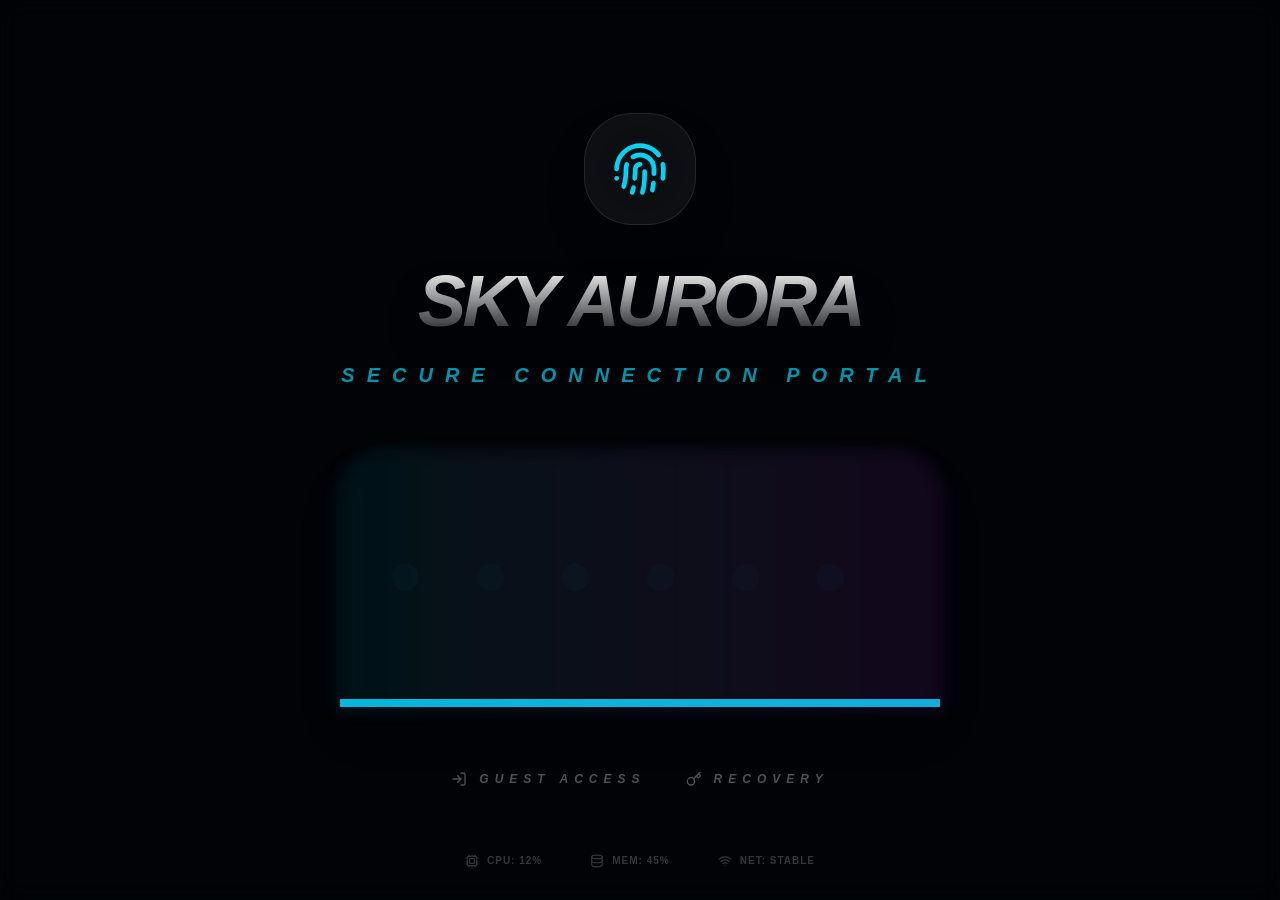
==== index.html @ f64df104 "Create index.html" ====
<!DOCTYPE html><html lang="en" class="geist_2ae47f08-module__h69qWW__variable geist_mono_eb58308d-module__w_p2Lq__variable h-full antialiased"><head><meta charSet="utf-8"/><meta name="viewport" content="width=device-width, initial-scale=1"/><link rel="preload" href="/_next/static/media/797e433ab948586e-s.p.0.q-h669a_dqa.woff2" as="font" crossorigin="" type="font/woff2"/><link rel="preload" href="/_next/static/media/caa3a2e1cccd8315-s.p.16t1db8_9y2o~.woff2" as="font" crossorigin="" type="font/woff2"/><link rel="stylesheet" href="/_next/static/chunks/17eld5q1cncbm.css" data-precedence="next"/><link rel="preload" as="script" fetchPriority="low" href="/_next/static/chunks/00uesqh17lllm.js"/><script src="/_next/static/chunks/0hkb4p_ha.5qb.js" async=""></script><script src="/_next/static/chunks/0-ty5011jv_u~.js" async=""></script><script src="/_next/static/chunks/turbopack-0o6r9521cz24e.js" async=""></script><script src="/_next/static/chunks/1078dk_2nq.a8.js" async=""></script><script src="/_next/static/chunks/0z7puvhqykzwc.js" async=""></script><meta name="next-size-adjust" content=""/><title>Create Next App</title><meta name="description" content="Generated by create next app"/><link rel="icon" href="/favicon.ico?favicon.0x3dzn~oxb6tn.ico" sizes="256x256" type="image/x-icon"/><script src="/_next/static/chunks/03~yq9q893hmn.js" noModule=""></script></head><body class="min-h-full flex flex-col"><div hidden=""><!--$--><!--/$--></div><div class="h-screen bg-[#010308] flex items-center justify-center text-white font-jua">BOOTING SYSTEM...</div><!--$--><!--/$--><script src="/_next/static/chunks/00uesqh17lllm.js" id="_R_" async=""></script><script>(self.__next_f=self.__next_f||[]).push([0])</script><script>self.__next_f.push([1,"1:\"$Sreact.fragment\"\n2:I[7906,[\"/_next/static/chunks/1078dk_2nq.a8.js\"],\"default\"]\n3:I[47881,[\"/_next/static/chunks/1078dk_2nq.a8.js\"],\"default\"]\n4:I[77637,[\"/_next/static/chunks/1078dk_2nq.a8.js\"],\"ClientPageRoot\"]\n5:I[62764,[\"/_next/static/chunks/1078dk_2nq.a8.js\",\"/_next/static/chunks/0z7puvhqykzwc.js\"],\"default\"]\n8:I[72694,[\"/_next/static/chunks/1078dk_2nq.a8.js\"],\"OutletBoundary\"]\n9:\"$Sreact.suspense\"\nb:I[72694,[\"/_next/static/chunks/1078dk_2nq.a8.js\"],\"ViewportBoundary\"]\nd:I[72694,[\"/_next/static/chunks/1078dk_2nq.a8.js\"],\"MetadataBoundary\"]\nf:I[10181,[\"/_next/static/chunks/1078dk_2nq.a8.js\"],\"default\",1]\n:HL[\"/_next/static/chunks/17eld5q1cncbm.css\",\"style\"]\n:HL[\"/_next/static/media/797e433ab948586e-s.p.0.q-h669a_dqa.woff2\",\"font\",{\"crossOrigin\":\"\",\"type\":\"font/woff2\"}]\n:HL[\"/_next/static/media/caa3a2e1cccd8315-s.p.16t1db8_9y2o~.woff2\",\"font\",{\"crossOrigin\":\"\",\"type\":\"font/woff2\"}]\n"])</script><script>self.__next_f.push([1,"0:{\"P\":null,\"c\":[\"\",\"\"],\"q\":\"\",\"i\":false,\"f\":[[[\"\",{\"children\":[\"__PAGE__\",{}]},\"$undefined\",\"$undefined\",16],[[\"$\",\"$1\",\"c\",{\"children\":[[[\"$\",\"link\",\"0\",{\"rel\":\"stylesheet\",\"href\":\"/_next/static/chunks/17eld5q1cncbm.css\",\"precedence\":\"next\",\"crossOrigin\":\"$undefined\",\"nonce\":\"$undefined\"}],[\"$\",\"script\",\"script-0\",{\"src\":\"/_next/static/chunks/1078dk_2nq.a8.js\",\"async\":true,\"nonce\":\"$undefined\"}]],[\"$\",\"html\",null,{\"lang\":\"en\",\"className\":\"geist_2ae47f08-module__h69qWW__variable geist_mono_eb58308d-module__w_p2Lq__variable h-full antialiased\",\"children\":[\"$\",\"body\",null,{\"className\":\"min-h-full flex flex-col\",\"children\":[\"$\",\"$L2\",null,{\"parallelRouterKey\":\"children\",\"error\":\"$undefined\",\"errorStyles\":\"$undefined\",\"errorScripts\":\"$undefined\",\"template\":[\"$\",\"$L3\",null,{}],\"templateStyles\":\"$undefined\",\"templateScripts\":\"$undefined\",\"notFound\":[[[\"$\",\"title\",null,{\"children\":\"404: This page could not be found.\"}],[\"$\",\"div\",null,{\"style\":{\"fontFamily\":\"system-ui,\\\"Segoe UI\\\",Roboto,Helvetica,Arial,sans-serif,\\\"Apple Color Emoji\\\",\\\"Segoe UI Emoji\\\"\",\"height\":\"100vh\",\"textAlign\":\"center\",\"display\":\"flex\",\"flexDirection\":\"column\",\"alignItems\":\"center\",\"justifyContent\":\"center\"},\"children\":[\"$\",\"div\",null,{\"children\":[[\"$\",\"style\",null,{\"dangerouslySetInnerHTML\":{\"__html\":\"body{color:#000;background:#fff;margin:0}.next-error-h1{border-right:1px solid rgba(0,0,0,.3)}@media (prefers-color-scheme:dark){body{color:#fff;background:#000}.next-error-h1{border-right:1px solid rgba(255,255,255,.3)}}\"}}],[\"$\",\"h1\",null,{\"className\":\"next-error-h1\",\"style\":{\"display\":\"inline-block\",\"margin\":\"0 20px 0 0\",\"padding\":\"0 23px 0 0\",\"fontSize\":24,\"fontWeight\":500,\"verticalAlign\":\"top\",\"lineHeight\":\"49px\"},\"children\":404}],[\"$\",\"div\",null,{\"style\":{\"display\":\"inline-block\"},\"children\":[\"$\",\"h2\",null,{\"style\":{\"fontSize\":14,\"fontWeight\":400,\"lineHeight\":\"49px\",\"margin\":0},\"children\":\"This page could not be found.\"}]}]]}]}]],[]],\"forbidden\":\"$undefined\",\"unauthorized\":\"$undefined\"}]}]}]]}],{\"children\":[[\"$\",\"$1\",\"c\",{\"children\":[[\"$\",\"$L4\",null,{\"Component\":\"$5\",\"serverProvidedParams\":{\"searchParams\":{},\"params\":{},\"promises\":[\"$@6\",\"$@7\"]}}],[[\"$\",\"script\",\"script-0\",{\"src\":\"/_next/static/chunks/0z7puvhqykzwc.js\",\"async\":true,\"nonce\":\"$undefined\"}]],[\"$\",\"$L8\",null,{\"children\":[\"$\",\"$9\",null,{\"name\":\"Next.MetadataOutlet\",\"children\":\"$@a\"}]}]]}],{},null,false,null]},null,false,null],[\"$\",\"$1\",\"h\",{\"children\":[null,[\"$\",\"$Lb\",null,{\"children\":\"$Lc\"}],[\"$\",\"div\",null,{\"hidden\":true,\"children\":[\"$\",\"$Ld\",null,{\"children\":[\"$\",\"$9\",null,{\"name\":\"Next.Metadata\",\"children\":\"$Le\"}]}]}],[\"$\",\"meta\",null,{\"name\":\"next-size-adjust\",\"content\":\"\"}]]}],false]],\"m\":\"$undefined\",\"G\":[\"$f\",[[\"$\",\"link\",\"0\",{\"rel\":\"stylesheet\",\"href\":\"/_next/static/chunks/17eld5q1cncbm.css\",\"precedence\":\"next\",\"crossOrigin\":\"$undefined\",\"nonce\":\"$undefined\"}]]],\"S\":true,\"h\":null,\"s\":\"$undefined\",\"l\":\"$undefined\",\"p\":\"$undefined\",\"d\":\"$undefined\",\"b\":\"EwOGzN2VLUUqwTjhh9FJf\"}\n"])</script><script>self.__next_f.push([1,"6:{}\n7:\"$0:f:0:1:1:children:0:props:children:0:props:serverProvidedParams:params\"\n"])</script><script>self.__next_f.push([1,"c:[[\"$\",\"meta\",\"0\",{\"charSet\":\"utf-8\"}],[\"$\",\"meta\",\"1\",{\"name\":\"viewport\",\"content\":\"width=device-width, initial-scale=1\"}]]\n"])</script><script>self.__next_f.push([1,"10:I[70991,[\"/_next/static/chunks/1078dk_2nq.a8.js\"],\"IconMark\"]\na:null\ne:[[\"$\",\"title\",\"0\",{\"children\":\"Create Next App\"}],[\"$\",\"meta\",\"1\",{\"name\":\"description\",\"content\":\"Generated by create next app\"}],[\"$\",\"link\",\"2\",{\"rel\":\"icon\",\"href\":\"/favicon.ico?favicon.0x3dzn~oxb6tn.ico\",\"sizes\":\"256x256\",\"type\":\"image/x-icon\"}],[\"$\",\"$L10\",\"3\",{}]]\n"])</script></body></html>
---- _next/static/chunks/17eld5q1cncbm.css ----
@font-face{font-family:Geist;font-style:normal;font-weight:100 900;font-display:swap;src:url(../media/8a480f0b521d4e75-s.06d3mdzz5bre_.woff2)format("woff2");unicode-range:U+301,U+400-45F,U+490-491,U+4B0-4B1,U+2116}@font-face{font-family:Geist;font-style:normal;font-weight:100 900;font-display:swap;src:url(../media/7178b3e590c64307-s.11.cyxs5p-0z~.woff2)format("woff2");unicode-range:U+100-2BA,U+2BD-2C5,U+2C7-2CC,U+2CE-2D7,U+2DD-2FF,U+304,U+308,U+329,U+1D00-1DBF,U+1E00-1E9F,U+1EF2-1EFF,U+2020,U+20A0-20AB,U+20AD-20C0,U+2113,U+2C60-2C7F,U+A720-A7FF}@font-face{font-family:Geist;font-style:normal;font-weight:100 900;font-display:swap;src:url(../media/caa3a2e1cccd8315-s.p.16t1db8_9y2o~.woff2)format("woff2");unicode-range:U+??,U+131,U+152-153,U+2BB-2BC,U+2C6,U+2DA,U+2DC,U+304,U+308,U+329,U+2000-206F,U+20AC,U+2122,U+2191,U+2193,U+2212,U+2215,U+FEFF,U+FFFD}@font-face{font-family:Geist Fallback;src:local(Arial);ascent-override:95.94%;descent-override:28.16%;line-gap-override:0.0%;size-adjust:104.76%}.geist_2ae47f08-module__h69qWW__className{font-family:Geist,Geist Fallback;font-style:normal}.geist_2ae47f08-module__h69qWW__variable{--font-geist-sans:"Geist", "Geist Fallback"}
@font-face{font-family:Geist Mono;font-style:normal;font-weight:100 900;font-display:swap;src:url(../media/4fa387ec64143e14-s.0q3udbd2bu5yp.woff2)format("woff2");unicode-range:U+301,U+400-45F,U+490-491,U+4B0-4B1,U+2116}@font-face{font-family:Geist Mono;font-style:normal;font-weight:100 900;font-display:swap;src:url(../media/bbc41e54d2fcbd21-s.0gw~uztddq1df.woff2)format("woff2");unicode-range:U+100-2BA,U+2BD-2C5,U+2C7-2CC,U+2CE-2D7,U+2DD-2FF,U+304,U+308,U+329,U+1D00-1DBF,U+1E00-1E9F,U+1EF2-1EFF,U+2020,U+20A0-20AB,U+20AD-20C0,U+2113,U+2C60-2C7F,U+A720-A7FF}@font-face{font-family:Geist Mono;font-style:normal;font-weight:100 900;font-display:swap;src:url(../media/797e433ab948586e-s.p.0.q-h669a_dqa.woff2)format("woff2");unicode-range:U+??,U+131,U+152-153,U+2BB-2BC,U+2C6,U+2DA,U+2DC,U+304,U+308,U+329,U+2000-206F,U+20AC,U+2122,U+2191,U+2193,U+2212,U+2215,U+FEFF,U+FFFD}@font-face{font-family:Geist Mono Fallback;src:local(Arial);ascent-override:74.67%;descent-override:21.92%;line-gap-override:0.0%;size-adjust:134.59%}.geist_mono_eb58308d-module__w_p2Lq__className{font-family:Geist Mono,Geist Mono Fallback;font-style:normal}.geist_mono_eb58308d-module__w_p2Lq__variable{--font-geist-mono:"Geist Mono", "Geist Mono Fallback"}
@layer properties{@supports (((-webkit-hyphens:none)) and (not (margin-trim:inline))) or ((-moz-orient:inline) and (not (color:rgb(from red r g b)))){*,:before,:after,::backdrop{--tw-translate-x:0;--tw-translate-y:0;--tw-translate-z:0;--tw-scale-x:1;--tw-scale-y:1;--tw-scale-z:1;--tw-rotate-x:initial;--tw-rotate-y:initial;--tw-rotate-z:initial;--tw-skew-x:initial;--tw-skew-y:initial;--tw-space-y-reverse:0;--tw-border-style:solid;--tw-gradient-position:initial;--tw-gradient-from:#0000;--tw-gradient-via:#0000;--tw-gradient-to:#0000;--tw-gradient-stops:initial;--tw-gradient-via-stops:initial;--tw-gradient-from-position:0%;--tw-gradient-via-position:50%;--tw-gradient-to-position:100%;--tw-leading:initial;--tw-font-weight:initial;--tw-tracking:initial;--tw-shadow:0 0 #0000;--tw-shadow-color:initial;--tw-shadow-alpha:100%;--tw-inset-shadow:0 0 #0000;--tw-inset-shadow-color:initial;--tw-inset-shadow-alpha:100%;--tw-ring-color:initial;--tw-ring-shadow:0 0 #0000;--tw-inset-ring-color:initial;--tw-inset-ring-shadow:0 0 #0000;--tw-ring-inset:initial;--tw-ring-offset-width:0px;--tw-ring-offset-color:#fff;--tw-ring-offset-shadow:0 0 #0000;--tw-blur:initial;--tw-brightness:initial;--tw-contrast:initial;--tw-grayscale:initial;--tw-hue-rotate:initial;--tw-invert:initial;--tw-opacity:initial;--tw-saturate:initial;--tw-sepia:initial;--tw-drop-shadow:initial;--tw-drop-shadow-color:initial;--tw-drop-shadow-alpha:100%;--tw-drop-shadow-size:initial;--tw-backdrop-blur:initial;--tw-backdrop-brightness:initial;--tw-backdrop-contrast:initial;--tw-backdrop-grayscale:initial;--tw-backdrop-hue-rotate:initial;--tw-backdrop-invert:initial;--tw-backdrop-opacity:initial;--tw-backdrop-saturate:initial;--tw-backdrop-sepia:initial;--tw-duration:initial;--tw-ease:initial}}}@layer theme{:root,:host{--color-red-500:#fb2c36;--color-red-950:#460809;--color-yellow-400:#fac800;--color-yellow-500:#edb200;--color-yellow-950:#432004;--color-green-400:#05df72;--color-cyan-400:#00d2ef;--color-cyan-500:#00b7d7;--color-blue-400:#54a2ff;--color-purple-500:#ac4bff;--color-slate-200:#e2e8f0;--color-slate-400:#90a1b9;--color-black:#000;--color-white:#fff;--spacing:.25rem;--container-lg:32rem;--text-xs:.75rem;--text-xs--line-height:calc(1 / .75);--text-sm:.875rem;--text-sm--line-height:calc(1.25 / .875);--text-base:1rem;--text-base--line-height:calc(1.5 / 1);--text-lg:1.125rem;--text-lg--line-height:calc(1.75 / 1.125);--text-xl:1.25rem;--text-xl--line-height:calc(1.75 / 1.25);--text-2xl:1.5rem;--text-2xl--line-height:calc(2 / 1.5);--text-3xl:1.875rem;--text-3xl--line-height:calc(2.25 / 1.875);--text-4xl:2.25rem;--text-4xl--line-height:calc(2.5 / 2.25);--text-5xl:3rem;--text-5xl--line-height:1;--text-6xl:3.75rem;--text-6xl--line-height:1;--text-7xl:4.5rem;--text-7xl--line-height:1;--font-weight-bold:700;--font-weight-black:900;--tracking-tighter:-.05em;--tracking-tight:-.025em;--tracking-widest:.1em;--leading-tight:1.25;--leading-relaxed:1.625;--radius-2xl:1rem;--drop-shadow-lg:0 4px 4px #00000026;--drop-shadow-2xl:0 25px 25px #00000026;--ease-in-out:cubic-bezier(.4, 0, .2, 1);--animate-spin:spin 1s linear infinite;--animate-pulse:pulse 2s cubic-bezier(.4, 0, .6, 1) infinite;--animate-bounce:bounce 1s infinite;--blur-md:12px;--blur-3xl:64px;--default-transition-duration:.15s;--default-transition-timing-function:cubic-bezier(.4, 0, .2, 1);--default-font-family:var(--font-geist-sans);--default-mono-font-family:var(--font-geist-mono)}@supports (color:lab(0% 0 0)){:root,:host{--color-red-500:lab(55.4814% 75.0732 48.8528);--color-red-950:lab(13.003% 29.04 16.7519);--color-yellow-400:lab(83.2664% 8.65132 106.895);--color-yellow-500:lab(76.3898% 14.5258 98.4589);--color-yellow-950:lab(16.8146% 15.7422 23.1133);--color-green-400:lab(78.503% -64.9265 39.7492);--color-cyan-400:lab(76.6045% -40.9406 -29.6231);--color-cyan-500:lab(67.805% -35.3952 -30.2018);--color-blue-400:lab(65.0361% -1.42062 -56.9803);--color-purple-500:lab(52.0183% 66.11 -78.2316);--color-slate-200:lab(91.7353% -.998765 -4.76968);--color-slate-400:lab(65.5349% -2.25151 -14.5072)}}}@layer base{*,:after,:before,::backdrop{box-sizing:border-box;border:0 solid;margin:0;padding:0}::file-selector-button{box-sizing:border-box;border:0 solid;margin:0;padding:0}html,:host{-webkit-text-size-adjust:100%;tab-size:4;line-height:1.5;font-family:var(--default-font-family,ui-sans-serif, system-ui, sans-serif, "Apple Color Emoji", "Segoe UI Emoji", "Segoe UI Symbol", "Noto Color Emoji");font-feature-settings:var(--default-font-feature-settings,normal);font-variation-settings:var(--default-font-variation-settings,normal);-webkit-tap-highlight-color:transparent}hr{height:0;color:inherit;border-top-width:1px}abbr:where([title]){-webkit-text-decoration:underline dotted;text-decoration:underline dotted}h1,h2,h3,h4,h5,h6{font-size:inherit;font-weight:inherit}a{color:inherit;-webkit-text-decoration:inherit;-webkit-text-decoration:inherit;-webkit-text-decoration:inherit;-webkit-text-decoration:inherit;text-decoration:inherit}b,strong{font-weight:bolder}code,kbd,samp,pre{font-family:var(--default-mono-font-family,ui-monospace, SFMono-Regular, Menlo, Monaco, Consolas, "Liberation Mono", "Courier New", monospace);font-feature-settings:var(--default-mono-font-feature-settings,normal);font-variation-settings:var(--default-mono-font-variation-settings,normal);font-size:1em}small{font-size:80%}sub,sup{vertical-align:baseline;font-size:75%;line-height:0;position:relative}sub{bottom:-.25em}sup{top:-.5em}table{text-indent:0;border-color:inherit;border-collapse:collapse}:-moz-focusring{outline:auto}progress{vertical-align:baseline}summary{display:list-item}ol,ul,menu{list-style:none}img,svg,video,canvas,audio,iframe,embed,object{vertical-align:middle;display:block}img,video{max-width:100%;height:auto}button,input,select,optgroup,textarea{font:inherit;font-feature-settings:inherit;font-variation-settings:inherit;letter-spacing:inherit;color:inherit;opacity:1;background-color:#0000;border-radius:0}::file-selector-button{font:inherit;font-feature-settings:inherit;font-variation-settings:inherit;letter-spacing:inherit;color:inherit;opacity:1;background-color:#0000;border-radius:0}:where(select:is([multiple],[size])) optgroup{font-weight:bolder}:where(select:is([multiple],[size])) optgroup option{padding-inline-start:20px}::file-selector-button{margin-inline-end:4px}::placeholder{opacity:1}@supports (not ((-webkit-appearance:-apple-pay-button))) or (contain-intrinsic-size:1px){::placeholder{color:currentColor}@supports (color:color-mix(in lab, red, red)){::placeholder{color:color-mix(in oklab, currentcolor 50%, transparent)}}}textarea{resize:vertical}::-webkit-search-decoration{-webkit-appearance:none}::-webkit-date-and-time-value{min-height:1lh;text-align:inherit}::-webkit-datetime-edit{display:inline-flex}::-webkit-datetime-edit-fields-wrapper{padding:0}::-webkit-datetime-edit{padding-block:0}::-webkit-datetime-edit-year-field{padding-block:0}::-webkit-datetime-edit-month-field{padding-block:0}::-webkit-datetime-edit-day-field{padding-block:0}::-webkit-datetime-edit-hour-field{padding-block:0}::-webkit-datetime-edit-minute-field{padding-block:0}::-webkit-datetime-edit-second-field{padding-block:0}::-webkit-datetime-edit-millisecond-field{padding-block:0}::-webkit-datetime-edit-meridiem-field{padding-block:0}::-webkit-calendar-picker-indicator{line-height:1}:-moz-ui-invalid{box-shadow:none}button,input:where([type=button],[type=reset],[type=submit]){appearance:button}::file-selector-button{appearance:button}::-webkit-inner-spin-button{height:auto}::-webkit-outer-spin-button{height:auto}[hidden]:where(:not([hidden=until-found])){display:none!important}}@layer components;@layer utilities{.pointer-events-none{pointer-events:none}.absolute{position:absolute}.fixed{position:fixed}.relative{position:relative}.-inset-1{inset:calc(var(--spacing) * -1)}.inset-0{inset:calc(var(--spacing) * 0)}.start{inset-inline-start:var(--spacing)}.top-0{top:calc(var(--spacing) * 0)}.top-1\/2{top:50%}.right-6{right:calc(var(--spacing) * 6)}.bottom-8{bottom:calc(var(--spacing) * 8)}.left-0{left:calc(var(--spacing) * 0)}.left-4{left:calc(var(--spacing) * 4)}.z-10{z-index:10}.z-20{z-index:20}.z-\[1000\]{z-index:1000}.mx-auto{margin-inline:auto}.mt-2{margin-top:calc(var(--spacing) * 2)}.mt-10{margin-top:calc(var(--spacing) * 10)}.mt-12{margin-top:calc(var(--spacing) * 12)}.mt-16{margin-top:calc(var(--spacing) * 16)}.mt-20{margin-top:calc(var(--spacing) * 20)}.mb-1{margin-bottom:calc(var(--spacing) * 1)}.mb-2{margin-bottom:calc(var(--spacing) * 2)}.mb-3{margin-bottom:calc(var(--spacing) * 3)}.mb-4{margin-bottom:calc(var(--spacing) * 4)}.mb-6{margin-bottom:calc(var(--spacing) * 6)}.mb-8{margin-bottom:calc(var(--spacing) * 8)}.mb-10{margin-bottom:calc(var(--spacing) * 10)}.mb-14{margin-bottom:calc(var(--spacing) * 14)}.mb-16{margin-bottom:calc(var(--spacing) * 16)}.flex{display:flex}.grid{display:grid}.h-1\.5{height:calc(var(--spacing) * 1.5)}.h-2{height:calc(var(--spacing) * 2)}.h-12{height:calc(var(--spacing) * 12)}.h-14{height:calc(var(--spacing) * 14)}.h-20{height:calc(var(--spacing) * 20)}.h-24{height:calc(var(--spacing) * 24)}.h-28{height:calc(var(--spacing) * 28)}.h-44{height:calc(var(--spacing) * 44)}.h-\[35vh\]{height:35vh}.h-\[50vh\]{height:50vh}.h-full{height:100%}.h-screen{height:100vh}.min-h-\[550px\]{min-height:550px}.min-h-full{min-height:100%}.w-12{width:calc(var(--spacing) * 12)}.w-14{width:calc(var(--spacing) * 14)}.w-20{width:calc(var(--spacing) * 20)}.w-24{width:calc(var(--spacing) * 24)}.w-28{width:calc(var(--spacing) * 28)}.w-44{width:calc(var(--spacing) * 44)}.w-\[600px\]{width:600px}.w-full{width:100%}.max-w-lg{max-width:var(--container-lg)}.flex-1{flex:1}.-translate-y-1\/2{--tw-translate-y:calc(calc(1 / 2 * 100%) * -1);translate:var(--tw-translate-x) var(--tw-translate-y)}.scale-110{--tw-scale-x:110%;--tw-scale-y:110%;--tw-scale-z:110%;scale:var(--tw-scale-x) var(--tw-scale-y)}.scale-\[1\.03\]{scale:1.03}.transform{transform:var(--tw-rotate-x,) var(--tw-rotate-y,) var(--tw-rotate-z,) var(--tw-skew-x,) var(--tw-skew-y,)}.animate-bounce{animation:var(--animate-bounce)}.animate-pulse{animation:var(--animate-pulse)}.animate-spin{animation:var(--animate-spin)}.cursor-pointer{cursor:pointer}.resize-none{resize:none}.grid-cols-1{grid-template-columns:repeat(1,minmax(0,1fr))}.grid-cols-2{grid-template-columns:repeat(2,minmax(0,1fr))}.grid-cols-3{grid-template-columns:repeat(3,minmax(0,1fr))}.flex-col{flex-direction:column}.flex-wrap{flex-wrap:wrap}.items-center{align-items:center}.justify-around{justify-content:space-around}.justify-between{justify-content:space-between}.justify-center{justify-content:center}.gap-2{gap:calc(var(--spacing) * 2)}.gap-3{gap:calc(var(--spacing) * 3)}.gap-4{gap:calc(var(--spacing) * 4)}.gap-5{gap:calc(var(--spacing) * 5)}.gap-6{gap:calc(var(--spacing) * 6)}.gap-10{gap:calc(var(--spacing) * 10)}.gap-12{gap:calc(var(--spacing) * 12)}:where(.space-y-2>:not(:last-child)){--tw-space-y-reverse:0;margin-block-start:calc(calc(var(--spacing) * 2) * var(--tw-space-y-reverse));margin-block-end:calc(calc(var(--spacing) * 2) * calc(1 - var(--tw-space-y-reverse)))}:where(.space-y-3>:not(:last-child)){--tw-space-y-reverse:0;margin-block-start:calc(calc(var(--spacing) * 3) * var(--tw-space-y-reverse));margin-block-end:calc(calc(var(--spacing) * 3) * calc(1 - var(--tw-space-y-reverse)))}:where(.space-y-4>:not(:last-child)){--tw-space-y-reverse:0;margin-block-start:calc(calc(var(--spacing) * 4) * var(--tw-space-y-reverse));margin-block-end:calc(calc(var(--spacing) * 4) * calc(1 - var(--tw-space-y-reverse)))}:where(.space-y-6>:not(:last-child)){--tw-space-y-reverse:0;margin-block-start:calc(calc(var(--spacing) * 6) * var(--tw-space-y-reverse));margin-block-end:calc(calc(var(--spacing) * 6) * calc(1 - var(--tw-space-y-reverse)))}:where(.space-y-10>:not(:last-child)){--tw-space-y-reverse:0;margin-block-start:calc(calc(var(--spacing) * 10) * var(--tw-space-y-reverse));margin-block-end:calc(calc(var(--spacing) * 10) * calc(1 - var(--tw-space-y-reverse)))}.truncate{text-overflow:ellipsis;white-space:nowrap;overflow:hidden}.overflow-hidden{overflow:hidden}.overflow-y-auto{overflow-y:auto}.rounded-2xl{border-radius:var(--radius-2xl)}.rounded-\[2\.2rem\]{border-radius:2.2rem}.rounded-\[2\.5rem\]{border-radius:2.5rem}.rounded-\[2rem\]{border-radius:2rem}.rounded-\[3\.5rem\]{border-radius:3.5rem}.rounded-\[3rem\]{border-radius:3rem}.rounded-\[4\.5rem\]{border-radius:4.5rem}.rounded-\[4rem\]{border-radius:4rem}.rounded-full{border-radius:3.40282e38px}.rounded-t-\[3\.1rem\]{border-top-left-radius:3.1rem;border-top-right-radius:3.1rem}.rounded-t-\[3rem\]{border-top-left-radius:3rem;border-top-right-radius:3rem}.border{border-style:var(--tw-border-style);border-width:1px}.border-2{border-style:var(--tw-border-style);border-width:2px}.border-t{border-top-style:var(--tw-border-style);border-top-width:1px}.border-b{border-bottom-style:var(--tw-border-style);border-bottom-width:1px}.border-b-8{border-bottom-style:var(--tw-border-style);border-bottom-width:8px}.border-l-8{border-left-style:var(--tw-border-style);border-left-width:8px}.border-cyan-500{border-color:var(--color-cyan-500)}.border-cyan-500\/20{border-color:#00b7d733}@supports (color:color-mix(in lab, red, red)){.border-cyan-500\/20{border-color:color-mix(in oklab, var(--color-cyan-500) 20%, transparent)}}.border-cyan-500\/30{border-color:#00b7d74d}@supports (color:color-mix(in lab, red, red)){.border-cyan-500\/30{border-color:color-mix(in oklab, var(--color-cyan-500) 30%, transparent)}}.border-red-500\/20{border-color:#fb2c3633}@supports (color:color-mix(in lab, red, red)){.border-red-500\/20{border-color:color-mix(in oklab, var(--color-red-500) 20%, transparent)}}.border-red-500\/50{border-color:#fb2c3680}@supports (color:color-mix(in lab, red, red)){.border-red-500\/50{border-color:color-mix(in oklab, var(--color-red-500) 50%, transparent)}}.border-transparent{border-color:#0000}.border-white{border-color:var(--color-white)}.border-white\/5{border-color:#ffffff0d}@supports (color:color-mix(in lab, red, red)){.border-white\/5{border-color:color-mix(in oklab, var(--color-white) 5%, transparent)}}.border-white\/10{border-color:#ffffff1a}@supports (color:color-mix(in lab, red, red)){.border-white\/10{border-color:color-mix(in oklab, var(--color-white) 10%, transparent)}}.border-yellow-500\/50{border-color:#edb20080}@supports (color:color-mix(in lab, red, red)){.border-yellow-500\/50{border-color:color-mix(in oklab, var(--color-yellow-500) 50%, transparent)}}.border-l-cyan-500{border-left-color:var(--color-cyan-500)}.bg-\[\#0A0A0F\]{background-color:#0a0a0f}.bg-\[\#02050C\]{background-color:#02050c}.bg-\[\#05050A\]\/95{background-color:#05050af2;background-color:lab(1.45398% .518546 -1.90232/.95)}.bg-\[\#010308\]{background-color:#010308}.bg-black\/20{background-color:#0003}@supports (color:color-mix(in lab, red, red)){.bg-black\/20{background-color:color-mix(in oklab, var(--color-black) 20%, transparent)}}.bg-black\/30{background-color:#0000004d}@supports (color:color-mix(in lab, red, red)){.bg-black\/30{background-color:color-mix(in oklab, var(--color-black) 30%, transparent)}}.bg-black\/40{background-color:#0006}@supports (color:color-mix(in lab, red, red)){.bg-black\/40{background-color:color-mix(in oklab, var(--color-black) 40%, transparent)}}.bg-black\/90{background-color:#000000e6}@supports (color:color-mix(in lab, red, red)){.bg-black\/90{background-color:color-mix(in oklab, var(--color-black) 90%, transparent)}}.bg-cyan-500{background-color:var(--color-cyan-500)}.bg-purple-500{background-color:var(--color-purple-500)}.bg-red-500{background-color:var(--color-red-500)}.bg-red-500\/10{background-color:#fb2c361a}@supports (color:color-mix(in lab, red, red)){.bg-red-500\/10{background-color:color-mix(in oklab, var(--color-red-500) 10%, transparent)}}.bg-red-950\/20{background-color:#46080933}@supports (color:color-mix(in lab, red, red)){.bg-red-950\/20{background-color:color-mix(in oklab, var(--color-red-950) 20%, transparent)}}.bg-white{background-color:var(--color-white)}.bg-white\/5{background-color:#ffffff0d}@supports (color:color-mix(in lab, red, red)){.bg-white\/5{background-color:color-mix(in oklab, var(--color-white) 5%, transparent)}}.bg-yellow-500{background-color:var(--color-yellow-500)}.bg-yellow-950\/20{background-color:#43200433}@supports (color:color-mix(in lab, red, red)){.bg-yellow-950\/20{background-color:color-mix(in oklab, var(--color-yellow-950) 20%, transparent)}}.bg-gradient-to-b{--tw-gradient-position:to bottom in oklab;background-image:linear-gradient(var(--tw-gradient-stops))}.bg-gradient-to-br{--tw-gradient-position:to bottom right in oklab;background-image:linear-gradient(var(--tw-gradient-stops))}.bg-gradient-to-r{--tw-gradient-position:to right in oklab;background-image:linear-gradient(var(--tw-gradient-stops))}.from-\[\#04B2D9\]{--tw-gradient-from:#04b2d9;--tw-gradient-stops:var(--tw-gradient-via-stops,var(--tw-gradient-position), var(--tw-gradient-from) var(--tw-gradient-from-position), var(--tw-gradient-to) var(--tw-gradient-to-position))}.from-\[\#4ADE80\]{--tw-gradient-from:#4ade80;--tw-gradient-stops:var(--tw-gradient-via-stops,var(--tw-gradient-position), var(--tw-gradient-from) var(--tw-gradient-from-position), var(--tw-gradient-to) var(--tw-gradient-to-position))}.from-\[\#6C2EF2\]{--tw-gradient-from:#6c2ef2;--tw-gradient-stops:var(--tw-gradient-via-stops,var(--tw-gradient-position), var(--tw-gradient-from) var(--tw-gradient-from-position), var(--tw-gradient-to) var(--tw-gradient-to-position))}.from-\[\#EF4444\]{--tw-gradient-from:#ef4444;--tw-gradient-stops:var(--tw-gradient-via-stops,var(--tw-gradient-position), var(--tw-gradient-from) var(--tw-gradient-from-position), var(--tw-gradient-to) var(--tw-gradient-to-position))}.from-\[\#FACC15\]{--tw-gradient-from:#facc15;--tw-gradient-stops:var(--tw-gradient-via-stops,var(--tw-gradient-position), var(--tw-gradient-from) var(--tw-gradient-from-position), var(--tw-gradient-to) var(--tw-gradient-to-position))}.from-\[\#FB923C\]{--tw-gradient-from:#fb923c;--tw-gradient-stops:var(--tw-gradient-via-stops,var(--tw-gradient-position), var(--tw-gradient-from) var(--tw-gradient-from-position), var(--tw-gradient-to) var(--tw-gradient-to-position))}.from-cyan-500{--tw-gradient-from:var(--color-cyan-500);--tw-gradient-stops:var(--tw-gradient-via-stops,var(--tw-gradient-position), var(--tw-gradient-from) var(--tw-gradient-from-position), var(--tw-gradient-to) var(--tw-gradient-to-position))}.from-white{--tw-gradient-from:var(--color-white);--tw-gradient-stops:var(--tw-gradient-via-stops,var(--tw-gradient-position), var(--tw-gradient-from) var(--tw-gradient-from-position), var(--tw-gradient-to) var(--tw-gradient-to-position))}.to-\[\#7F1D1D\]{--tw-gradient-to:#7f1d1d;--tw-gradient-stops:var(--tw-gradient-via-stops,var(--tw-gradient-position), var(--tw-gradient-from) var(--tw-gradient-from-position), var(--tw-gradient-to) var(--tw-gradient-to-position))}.to-\[\#9A3412\]{--tw-gradient-to:#9a3412;--tw-gradient-stops:var(--tw-gradient-via-stops,var(--tw-gradient-position), var(--tw-gradient-from) var(--tw-gradient-from-position), var(--tw-gradient-to) var(--tw-gradient-to-position))}.to-\[\#854D0E\]{--tw-gradient-to:#854d0e;--tw-gradient-stops:var(--tw-gradient-via-stops,var(--tw-gradient-position), var(--tw-gradient-from) var(--tw-gradient-from-position), var(--tw-gradient-to) var(--tw-gradient-to-position))}.to-\[\#02708A\]{--tw-gradient-to:#02708a;--tw-gradient-stops:var(--tw-gradient-via-stops,var(--tw-gradient-position), var(--tw-gradient-from) var(--tw-gradient-from-position), var(--tw-gradient-to) var(--tw-gradient-to-position))}.to-\[\#166534\]{--tw-gradient-to:#166534;--tw-gradient-stops:var(--tw-gradient-via-stops,var(--tw-gradient-position), var(--tw-gradient-from) var(--tw-gradient-from-position), var(--tw-gradient-to) var(--tw-gradient-to-position))}.to-\[\#401291\]{--tw-gradient-to:#401291;--tw-gradient-stops:var(--tw-gradient-via-stops,var(--tw-gradient-position), var(--tw-gradient-from) var(--tw-gradient-from-position), var(--tw-gradient-to) var(--tw-gradient-to-position))}.to-purple-500{--tw-gradient-to:var(--color-purple-500);--tw-gradient-stops:var(--tw-gradient-via-stops,var(--tw-gradient-position), var(--tw-gradient-from) var(--tw-gradient-from-position), var(--tw-gradient-to) var(--tw-gradient-to-position))}.to-white\/10{--tw-gradient-to:#ffffff1a}@supports (color:color-mix(in lab, red, red)){.to-white\/10{--tw-gradient-to:color-mix(in oklab, var(--color-white) 10%, transparent)}}.to-white\/10{--tw-gradient-stops:var(--tw-gradient-via-stops,var(--tw-gradient-position), var(--tw-gradient-from) var(--tw-gradient-from-position), var(--tw-gradient-to) var(--tw-gradient-to-position))}.to-white\/30{--tw-gradient-to:#ffffff4d}@supports (color:color-mix(in lab, red, red)){.to-white\/30{--tw-gradient-to:color-mix(in oklab, var(--color-white) 30%, transparent)}}.to-white\/30{--tw-gradient-stops:var(--tw-gradient-via-stops,var(--tw-gradient-position), var(--tw-gradient-from) var(--tw-gradient-from-position), var(--tw-gradient-to) var(--tw-gradient-to-position))}.bg-clip-text{-webkit-background-clip:text;background-clip:text}.p-4{padding:calc(var(--spacing) * 4)}.p-5{padding:calc(var(--spacing) * 5)}.p-6{padding:calc(var(--spacing) * 6)}.p-7{padding:calc(var(--spacing) * 7)}.p-8{padding:calc(var(--spacing) * 8)}.p-10{padding:calc(var(--spacing) * 10)}.p-12{padding:calc(var(--spacing) * 12)}.p-14{padding:calc(var(--spacing) * 14)}.px-4{padding-inline:calc(var(--spacing) * 4)}.px-6{padding-inline:calc(var(--spacing) * 6)}.px-8{padding-inline:calc(var(--spacing) * 8)}.py-1\.5{padding-block:calc(var(--spacing) * 1.5)}.py-3{padding-block:calc(var(--spacing) * 3)}.py-4{padding-block:calc(var(--spacing) * 4)}.py-5{padding-block:calc(var(--spacing) * 5)}.py-20{padding-block:calc(var(--spacing) * 20)}.pt-10{padding-top:calc(var(--spacing) * 10)}.pr-3{padding-right:calc(var(--spacing) * 3)}.pr-4{padding-right:calc(var(--spacing) * 4)}.pb-6{padding-bottom:calc(var(--spacing) * 6)}.pl-12{padding-left:calc(var(--spacing) * 12)}.text-center{text-align:center}.text-left{text-align:left}.text-2xl{font-size:var(--text-2xl);line-height:var(--tw-leading,var(--text-2xl--line-height))}.text-3xl{font-size:var(--text-3xl);line-height:var(--tw-leading,var(--text-3xl--line-height))}.text-4xl{font-size:var(--text-4xl);line-height:var(--tw-leading,var(--text-4xl--line-height))}.text-5xl{font-size:var(--text-5xl);line-height:var(--tw-leading,var(--text-5xl--line-height))}.text-6xl{font-size:var(--text-6xl);line-height:var(--tw-leading,var(--text-6xl--line-height))}.text-7xl{font-size:var(--text-7xl);line-height:var(--tw-leading,var(--text-7xl--line-height))}.text-base{font-size:var(--text-base);line-height:var(--tw-leading,var(--text-base--line-height))}.text-lg{font-size:var(--text-lg);line-height:var(--tw-leading,var(--text-lg--line-height))}.text-sm{font-size:var(--text-sm);line-height:var(--tw-leading,var(--text-sm--line-height))}.text-xl{font-size:var(--text-xl);line-height:var(--tw-leading,var(--text-xl--line-height))}.text-xs{font-size:var(--text-xs);line-height:var(--tw-leading,var(--text-xs--line-height))}.text-\[9px\]{font-size:9px}.text-\[9rem\]{font-size:9rem}.text-\[10px\]{font-size:10px}.text-\[11px\]{font-size:11px}.text-\[12px\]{font-size:12px}.text-\[13px\]{font-size:13px}.text-\[14px\]{font-size:14px}.text-\[100px\]{font-size:100px}.leading-\[1\.8\]{--tw-leading:1.8;line-height:1.8}.leading-none{--tw-leading:1;line-height:1}.leading-relaxed{--tw-leading:var(--leading-relaxed);line-height:var(--leading-relaxed)}.leading-tight{--tw-leading:var(--leading-tight);line-height:var(--leading-tight)}.font-black{--tw-font-weight:var(--font-weight-black);font-weight:var(--font-weight-black)}.font-bold{--tw-font-weight:var(--font-weight-bold);font-weight:var(--font-weight-bold)}.tracking-\[0\.4em\]{--tw-tracking:.4em;letter-spacing:.4em}.tracking-\[0\.5em\]{--tw-tracking:.5em;letter-spacing:.5em}.tracking-\[0\.6em\]{--tw-tracking:.6em;letter-spacing:.6em}.tracking-\[1em\]{--tw-tracking:1em;letter-spacing:1em}.tracking-tight{--tw-tracking:var(--tracking-tight);letter-spacing:var(--tracking-tight)}.tracking-tighter{--tw-tracking:var(--tracking-tighter);letter-spacing:var(--tracking-tighter)}.tracking-widest{--tw-tracking:var(--tracking-widest);letter-spacing:var(--tracking-widest)}.whitespace-pre-wrap{white-space:pre-wrap}.text-black{color:var(--color-black)}.text-black\/50{color:#00000080}@supports (color:color-mix(in lab, red, red)){.text-black\/50{color:color-mix(in oklab, var(--color-black) 50%, transparent)}}.text-blue-400{color:var(--color-blue-400)}.text-cyan-400{color:var(--color-cyan-400)}.text-cyan-500{color:var(--color-cyan-500)}.text-cyan-500\/50{color:#00b7d780}@supports (color:color-mix(in lab, red, red)){.text-cyan-500\/50{color:color-mix(in oklab, var(--color-cyan-500) 50%, transparent)}}.text-green-400{color:var(--color-green-400)}.text-purple-500\/50{color:#ac4bff80}@supports (color:color-mix(in lab, red, red)){.text-purple-500\/50{color:color-mix(in oklab, var(--color-purple-500) 50%, transparent)}}.text-red-500{color:var(--color-red-500)}.text-slate-200{color:var(--color-slate-200)}.text-slate-400{color:var(--color-slate-400)}.text-transparent{color:#0000}.text-white{color:var(--color-white)}.text-white\/10{color:#ffffff1a}@supports (color:color-mix(in lab, red, red)){.text-white\/10{color:color-mix(in oklab, var(--color-white) 10%, transparent)}}.text-white\/20{color:#fff3}@supports (color:color-mix(in lab, red, red)){.text-white\/20{color:color-mix(in oklab, var(--color-white) 20%, transparent)}}.text-white\/30{color:#ffffff4d}@supports (color:color-mix(in lab, red, red)){.text-white\/30{color:color-mix(in oklab, var(--color-white) 30%, transparent)}}.text-white\/60{color:#fff9}@supports (color:color-mix(in lab, red, red)){.text-white\/60{color:color-mix(in oklab, var(--color-white) 60%, transparent)}}.text-yellow-400{color:var(--color-yellow-400)}.text-yellow-500{color:var(--color-yellow-500)}.uppercase{text-transform:uppercase}.italic{font-style:italic}.antialiased{-webkit-font-smoothing:antialiased;-moz-osx-font-smoothing:grayscale}.opacity-0{opacity:0}.opacity-5{opacity:.05}.opacity-10{opacity:.1}.opacity-20{opacity:.2}.opacity-25{opacity:.25}.opacity-30{opacity:.3}.opacity-40{opacity:.4}.opacity-70{opacity:.7}.opacity-90{opacity:.9}.shadow-2xl{--tw-shadow:0 25px 50px -12px var(--tw-shadow-color,#00000040);box-shadow:var(--tw-inset-shadow), var(--tw-inset-ring-shadow), var(--tw-ring-offset-shadow), var(--tw-ring-shadow), var(--tw-shadow)}.shadow-inner{--tw-shadow:inset 0 2px 4px 0 var(--tw-shadow-color,#0000000d);box-shadow:var(--tw-inset-shadow), var(--tw-inset-ring-shadow), var(--tw-ring-offset-shadow), var(--tw-ring-shadow), var(--tw-shadow)}.shadow-lg{--tw-shadow:0 10px 15px -3px var(--tw-shadow-color,#0000001a), 0 4px 6px -4px var(--tw-shadow-color,#0000001a);box-shadow:var(--tw-inset-shadow), var(--tw-inset-ring-shadow), var(--tw-ring-offset-shadow), var(--tw-ring-shadow), var(--tw-shadow)}.shadow-xl{--tw-shadow:0 20px 25px -5px var(--tw-shadow-color,#0000001a), 0 8px 10px -6px var(--tw-shadow-color,#0000001a);box-shadow:var(--tw-inset-shadow), var(--tw-inset-ring-shadow), var(--tw-ring-offset-shadow), var(--tw-ring-shadow), var(--tw-shadow)}.blur{--tw-blur:blur(8px);filter:var(--tw-blur,) var(--tw-brightness,) var(--tw-contrast,) var(--tw-grayscale,) var(--tw-hue-rotate,) var(--tw-invert,) var(--tw-saturate,) var(--tw-sepia,) var(--tw-drop-shadow,)}.drop-shadow-2xl{--tw-drop-shadow-size:drop-shadow(0 25px 25px var(--tw-drop-shadow-color,#00000026));--tw-drop-shadow:drop-shadow(var(--drop-shadow-2xl));filter:var(--tw-blur,) var(--tw-brightness,) var(--tw-contrast,) var(--tw-grayscale,) var(--tw-hue-rotate,) var(--tw-invert,) var(--tw-saturate,) var(--tw-sepia,) var(--tw-drop-shadow,)}.drop-shadow-lg{--tw-drop-shadow-size:drop-shadow(0 4px 4px var(--tw-drop-shadow-color,#00000026));--tw-drop-shadow:drop-shadow(var(--drop-shadow-lg));filter:var(--tw-blur,) var(--tw-brightness,) var(--tw-contrast,) var(--tw-grayscale,) var(--tw-hue-rotate,) var(--tw-invert,) var(--tw-saturate,) var(--tw-sepia,) var(--tw-drop-shadow,)}.filter{filter:var(--tw-blur,) var(--tw-brightness,) var(--tw-contrast,) var(--tw-grayscale,) var(--tw-hue-rotate,) var(--tw-invert,) var(--tw-saturate,) var(--tw-sepia,) var(--tw-drop-shadow,)}.backdrop-blur-3xl{--tw-backdrop-blur:blur(var(--blur-3xl));-webkit-backdrop-filter:var(--tw-backdrop-blur,) var(--tw-backdrop-brightness,) var(--tw-backdrop-contrast,) var(--tw-backdrop-grayscale,) var(--tw-backdrop-hue-rotate,) var(--tw-backdrop-invert,) var(--tw-backdrop-opacity,) var(--tw-backdrop-saturate,) var(--tw-backdrop-sepia,);backdrop-filter:var(--tw-backdrop-blur,) var(--tw-backdrop-brightness,) var(--tw-backdrop-contrast,) var(--tw-backdrop-grayscale,) var(--tw-backdrop-hue-rotate,) var(--tw-backdrop-invert,) var(--tw-backdrop-opacity,) var(--tw-backdrop-saturate,) var(--tw-backdrop-sepia,)}.backdrop-blur-md{--tw-backdrop-blur:blur(var(--blur-md));-webkit-backdrop-filter:var(--tw-backdrop-blur,) var(--tw-backdrop-brightness,) var(--tw-backdrop-contrast,) var(--tw-backdrop-grayscale,) var(--tw-backdrop-hue-rotate,) var(--tw-backdrop-invert,) var(--tw-backdrop-opacity,) var(--tw-backdrop-saturate,) var(--tw-backdrop-sepia,);backdrop-filter:var(--tw-backdrop-blur,) var(--tw-backdrop-brightness,) var(--tw-backdrop-contrast,) var(--tw-backdrop-grayscale,) var(--tw-backdrop-hue-rotate,) var(--tw-backdrop-invert,) var(--tw-backdrop-opacity,) var(--tw-backdrop-saturate,) var(--tw-backdrop-sepia,)}.transition-all{transition-property:all;transition-timing-function:var(--tw-ease,var(--default-transition-timing-function));transition-duration:var(--tw-duration,var(--default-transition-duration))}.transition-colors{transition-property:color,background-color,border-color,outline-color,text-decoration-color,fill,stroke,--tw-gradient-from,--tw-gradient-via,--tw-gradient-to;transition-timing-function:var(--tw-ease,var(--default-transition-timing-function));transition-duration:var(--tw-duration,var(--default-transition-duration))}.transition-opacity{transition-property:opacity;transition-timing-function:var(--tw-ease,var(--default-transition-timing-function));transition-duration:var(--tw-duration,var(--default-transition-duration))}.transition-transform{transition-property:transform,translate,scale,rotate;transition-timing-function:var(--tw-ease,var(--default-transition-timing-function));transition-duration:var(--tw-duration,var(--default-transition-duration))}.delay-300{transition-delay:.3s}.delay-500{transition-delay:.5s}.duration-300{--tw-duration:.3s;transition-duration:.3s}.duration-500{--tw-duration:.5s;transition-duration:.5s}.duration-700{--tw-duration:.7s;transition-duration:.7s}.duration-1000{--tw-duration:1s;transition-duration:1s}.ease-in-out{--tw-ease:var(--ease-in-out);transition-timing-function:var(--ease-in-out)}.outline-none{--tw-outline-style:none;outline-style:none}.select-none{-webkit-user-select:none;user-select:none}.group-focus-within\:text-cyan-400:is(:where(.group):focus-within *){color:var(--color-cyan-400)}@media (hover:hover){.group-hover\:text-cyan-400:is(:where(.group):hover *){color:var(--color-cyan-400)}.group-hover\:opacity-30:is(:where(.group):hover *){opacity:.3}.group-hover\:opacity-100:is(:where(.group):hover *){opacity:1}}.selection\:bg-cyan-500 ::selection,.selection\:bg-cyan-500::selection{background-color:var(--color-cyan-500)}.selection\:text-black ::selection,.selection\:text-black::selection{color:var(--color-black)}.placeholder\:text-white\/10::placeholder{color:#ffffff1a}@supports (color:color-mix(in lab, red, red)){.placeholder\:text-white\/10::placeholder{color:color-mix(in oklab, var(--color-white) 10%, transparent)}}.placeholder\:opacity-5::placeholder{opacity:.05}.placeholder\:opacity-20::placeholder{opacity:.2}@media (hover:hover){.hover\:translate-x-2:hover{--tw-translate-x:calc(var(--spacing) * 2);translate:var(--tw-translate-x) var(--tw-translate-y)}.hover\:scale-125:hover{--tw-scale-x:125%;--tw-scale-y:125%;--tw-scale-z:125%;scale:var(--tw-scale-x) var(--tw-scale-y)}.hover\:rotate-6:hover{rotate:6deg}.hover\:rotate-12:hover{rotate:12deg}.hover\:bg-black\/60:hover{background-color:#0009}@supports (color:color-mix(in lab, red, red)){.hover\:bg-black\/60:hover{background-color:color-mix(in oklab, var(--color-black) 60%, transparent)}}.hover\:bg-cyan-400:hover{background-color:var(--color-cyan-400)}.hover\:bg-red-500:hover{background-color:var(--color-red-500)}.hover\:bg-white\/5:hover{background-color:#ffffff0d}@supports (color:color-mix(in lab, red, red)){.hover\:bg-white\/5:hover{background-color:color-mix(in oklab, var(--color-white) 5%, transparent)}}.hover\:bg-white\/10:hover{background-color:#ffffff1a}@supports (color:color-mix(in lab, red, red)){.hover\:bg-white\/10:hover{background-color:color-mix(in oklab, var(--color-white) 10%, transparent)}}.hover\:text-black:hover{color:var(--color-black)}.hover\:text-white:hover{color:var(--color-white)}.hover\:opacity-100:hover{opacity:1}}.focus\:border-cyan-500:focus{border-color:var(--color-cyan-500)}.focus\:border-cyan-500\/50:focus{border-color:#00b7d780}@supports (color:color-mix(in lab, red, red)){.focus\:border-cyan-500\/50:focus{border-color:color-mix(in oklab, var(--color-cyan-500) 50%, transparent)}}.focus\:bg-black\/60:focus{background-color:#0009}@supports (color:color-mix(in lab, red, red)){.focus\:bg-black\/60:focus{background-color:color-mix(in oklab, var(--color-black) 60%, transparent)}}.active\:scale-95:active{--tw-scale-x:95%;--tw-scale-y:95%;--tw-scale-z:95%;scale:var(--tw-scale-x) var(--tw-scale-y)}@media (min-width:64rem){.lg\:col-span-1{grid-column:span 1/span 1}.lg\:mt-0{margin-top:calc(var(--spacing) * 0)}.lg\:h-52{height:calc(var(--spacing) * 52)}.lg\:w-52{width:calc(var(--spacing) * 52)}.lg\:w-80{width:calc(var(--spacing) * 80)}.lg\:grid-cols-3{grid-template-columns:repeat(3,minmax(0,1fr))}.lg\:flex-row{flex-direction:row}.lg\:justify-start{justify-content:flex-start}.lg\:p-6{padding:calc(var(--spacing) * 6)}.lg\:p-14{padding:calc(var(--spacing) * 14)}.lg\:text-6xl{font-size:var(--text-6xl);line-height:var(--tw-leading,var(--text-6xl--line-height))}.lg\:text-\[8\.5rem\]{font-size:8.5rem}}}:root{--background:#fff;--foreground:#171717}@media (prefers-color-scheme:dark){:root{--background:#0a0a0a;--foreground:#ededed}}body{background:var(--background);color:var(--foreground);font-family:Arial,Helvetica,sans-serif}@property --tw-translate-x{syntax:"*";inherits:false;initial-value:0}@property --tw-translate-y{syntax:"*";inherits:false;initial-value:0}@property --tw-translate-z{syntax:"*";inherits:false;initial-value:0}@property --tw-scale-x{syntax:"*";inherits:false;initial-value:1}@property --tw-scale-y{syntax:"*";inherits:false;initial-value:1}@property --tw-scale-z{syntax:"*";inherits:false;initial-value:1}@property --tw-rotate-x{syntax:"*";inherits:false}@property --tw-rotate-y{syntax:"*";inherits:false}@property --tw-rotate-z{syntax:"*";inherits:false}@property --tw-skew-x{syntax:"*";inherits:false}@property --tw-skew-y{syntax:"*";inherits:false}@property --tw-space-y-reverse{syntax:"*";inherits:false;initial-value:0}@property --tw-border-style{syntax:"*";inherits:false;initial-value:solid}@property --tw-gradient-position{syntax:"*";inherits:false}@property --tw-gradient-from{syntax:"<color>";inherits:false;initial-value:#0000}@property --tw-gradient-via{syntax:"<color>";inherits:false;initial-value:#0000}@property --tw-gradient-to{syntax:"<color>";inherits:false;initial-value:#0000}@property --tw-gradient-stops{syntax:"*";inherits:false}@property --tw-gradient-via-stops{syntax:"*";inherits:false}@property --tw-gradient-from-position{syntax:"<length-percentage>";inherits:false;initial-value:0%}@property --tw-gradient-via-position{syntax:"<length-percentage>";inherits:false;initial-value:50%}@property --tw-gradient-to-position{syntax:"<length-percentage>";inherits:false;initial-value:100%}@property --tw-leading{syntax:"*";inherits:false}@property --tw-font-weight{syntax:"*";inherits:false}@property --tw-tracking{syntax:"*";inherits:false}@property --tw-shadow{syntax:"*";inherits:false;initial-value:0 0 #0000}@property --tw-shadow-color{syntax:"*";inherits:false}@property --tw-shadow-alpha{syntax:"<percentage>";inherits:false;initial-value:100%}@property --tw-inset-shadow{syntax:"*";inherits:false;initial-value:0 0 #0000}@property --tw-inset-shadow-color{syntax:"*";inherits:false}@property --tw-inset-shadow-alpha{syntax:"<percentage>";inherits:false;initial-value:100%}@property --tw-ring-color{syntax:"*";inherits:false}@property --tw-ring-shadow{syntax:"*";inherits:false;initial-value:0 0 #0000}@property --tw-inset-ring-color{syntax:"*";inherits:false}@property --tw-inset-ring-shadow{syntax:"*";inherits:false;initial-value:0 0 #0000}@property --tw-ring-inset{syntax:"*";inherits:false}@property --tw-ring-offset-width{syntax:"<length>";inherits:false;initial-value:0}@property --tw-ring-offset-color{syntax:"*";inherits:false;initial-value:#fff}@property --tw-ring-offset-shadow{syntax:"*";inherits:false;initial-value:0 0 #0000}@property --tw-blur{syntax:"*";inherits:false}@property --tw-brightness{syntax:"*";inherits:false}@property --tw-contrast{syntax:"*";inherits:false}@property --tw-grayscale{syntax:"*";inherits:false}@property --tw-hue-rotate{syntax:"*";inherits:false}@property --tw-invert{syntax:"*";inherits:false}@property --tw-opacity{syntax:"*";inherits:false}@property --tw-saturate{syntax:"*";inherits:false}@property --tw-sepia{syntax:"*";inherits:false}@property --tw-drop-shadow{syntax:"*";inherits:false}@property --tw-drop-shadow-color{syntax:"*";inherits:false}@property --tw-drop-shadow-alpha{syntax:"<percentage>";inherits:false;initial-value:100%}@property --tw-drop-shadow-size{syntax:"*";inherits:false}@property --tw-backdrop-blur{syntax:"*";inherits:false}@property --tw-backdrop-brightness{syntax:"*";inherits:false}@property --tw-backdrop-contrast{syntax:"*";inherits:false}@property --tw-backdrop-grayscale{syntax:"*";inherits:false}@property --tw-backdrop-hue-rotate{syntax:"*";inherits:false}@property --tw-backdrop-invert{syntax:"*";inherits:false}@property --tw-backdrop-opacity{syntax:"*";inherits:false}@property --tw-backdrop-saturate{syntax:"*";inherits:false}@property --tw-backdrop-sepia{syntax:"*";inherits:false}@property --tw-duration{syntax:"*";inherits:false}@property --tw-ease{syntax:"*";inherits:false}@keyframes spin{to{transform:rotate(360deg)}}@keyframes pulse{50%{opacity:.5}}@keyframes bounce{0%,to{animation-timing-function:cubic-bezier(.8,0,1,1);transform:translateY(-25%)}50%{animation-timing-function:cubic-bezier(0,0,.2,1);transform:none}}
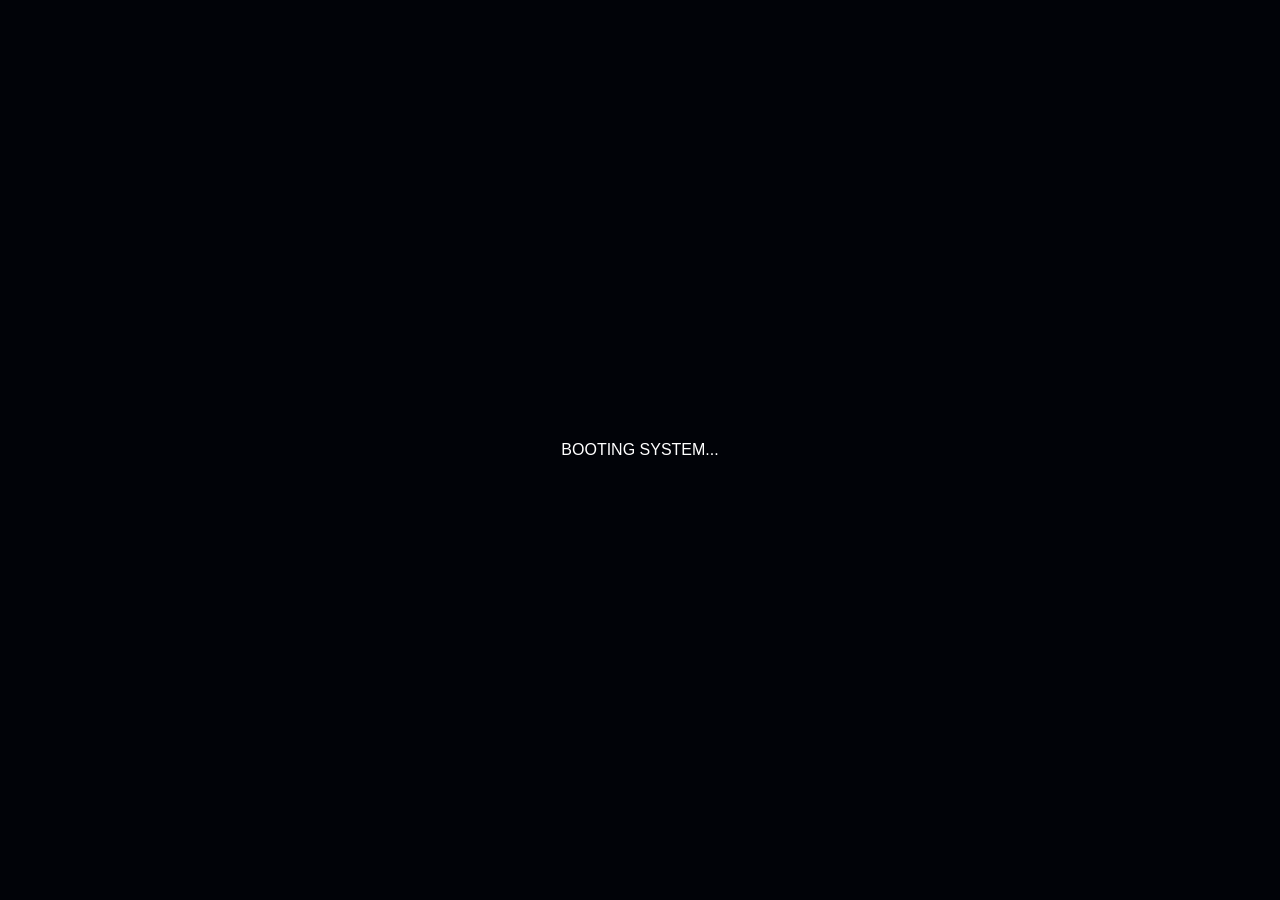
==== commit c046f9ec: "Update index.html" ====
--- a/index.html
+++ b/index.html
@@ -1 +1 @@
-<!DOCTYPE html><html lang="en" class="geist_2ae47f08-module__h69qWW__variable geist_mono_eb58308d-module__w_p2Lq__variable h-full antialiased"><head><meta charSet="utf-8"/><meta name="viewport" content="width=device-width, initial-scale=1"/><link rel="preload" href="/_next/static/media/797e433ab948586e-s.p.0.q-h669a_dqa.woff2" as="font" crossorigin="" type="font/woff2"/><link rel="preload" href="/_next/static/media/caa3a2e1cccd8315-s.p.16t1db8_9y2o~.woff2" as="font" crossorigin="" type="font/woff2"/><link rel="stylesheet" href="/_next/static/chunks/17eld5q1cncbm.css" data-precedence="next"/><link rel="preload" as="script" fetchPriority="low" href="/_next/static/chunks/00uesqh17lllm.js"/><script src="/_next/static/chunks/0hkb4p_ha.5qb.js" async=""></script><script src="/_next/static/chunks/0-ty5011jv_u~.js" async=""></script><script src="/_next/static/chunks/turbopack-0o6r9521cz24e.js" async=""></script><script src="/_next/static/chunks/1078dk_2nq.a8.js" async=""></script><script src="/_next/static/chunks/0z7puvhqykzwc.js" async=""></script><meta name="next-size-adjust" content=""/><title>Create Next App</title><meta name="description" content="Generated by create next app"/><link rel="icon" href="/favicon.ico?favicon.0x3dzn~oxb6tn.ico" sizes="256x256" type="image/x-icon"/><script src="/_next/static/chunks/03~yq9q893hmn.js" noModule=""></script></head><body class="min-h-full flex flex-col"><div hidden=""><!--$--><!--/$--></div><div class="h-screen bg-[#010308] flex items-center justify-center text-white font-jua">BOOTING SYSTEM...</div><!--$--><!--/$--><script src="/_next/static/chunks/00uesqh17lllm.js" id="_R_" async=""></script><script>(self.__next_f=self.__next_f||[]).push([0])</script><script>self.__next_f.push([1,"1:\"$Sreact.fragment\"\n2:I[7906,[\"/_next/static/chunks/1078dk_2nq.a8.js\"],\"default\"]\n3:I[47881,[\"/_next/static/chunks/1078dk_2nq.a8.js\"],\"default\"]\n4:I[77637,[\"/_next/static/chunks/1078dk_2nq.a8.js\"],\"ClientPageRoot\"]\n5:I[62764,[\"/_next/static/chunks/1078dk_2nq.a8.js\",\"/_next/static/chunks/0z7puvhqykzwc.js\"],\"default\"]\n8:I[72694,[\"/_next/static/chunks/1078dk_2nq.a8.js\"],\"OutletBoundary\"]\n9:\"$Sreact.suspense\"\nb:I[72694,[\"/_next/static/chunks/1078dk_2nq.a8.js\"],\"ViewportBoundary\"]\nd:I[72694,[\"/_next/static/chunks/1078dk_2nq.a8.js\"],\"MetadataBoundary\"]\nf:I[10181,[\"/_next/static/chunks/1078dk_2nq.a8.js\"],\"default\",1]\n:HL[\"/_next/static/chunks/17eld5q1cncbm.css\",\"style\"]\n:HL[\"/_next/static/media/797e433ab948586e-s.p.0.q-h669a_dqa.woff2\",\"font\",{\"crossOrigin\":\"\",\"type\":\"font/woff2\"}]\n:HL[\"/_next/static/media/caa3a2e1cccd8315-s.p.16t1db8_9y2o~.woff2\",\"font\",{\"crossOrigin\":\"\",\"type\":\"font/woff2\"}]\n"])</script><script>self.__next_f.push([1,"0:{\"P\":null,\"c\":[\"\",\"\"],\"q\":\"\",\"i\":false,\"f\":[[[\"\",{\"children\":[\"__PAGE__\",{}]},\"$undefined\",\"$undefined\",16],[[\"$\",\"$1\",\"c\",{\"children\":[[[\"$\",\"link\",\"0\",{\"rel\":\"stylesheet\",\"href\":\"/_next/static/chunks/17eld5q1cncbm.css\",\"precedence\":\"next\",\"crossOrigin\":\"$undefined\",\"nonce\":\"$undefined\"}],[\"$\",\"script\",\"script-0\",{\"src\":\"/_next/static/chunks/1078dk_2nq.a8.js\",\"async\":true,\"nonce\":\"$undefined\"}]],[\"$\",\"html\",null,{\"lang\":\"en\",\"className\":\"geist_2ae47f08-module__h69qWW__variable geist_mono_eb58308d-module__w_p2Lq__variable h-full antialiased\",\"children\":[\"$\",\"body\",null,{\"className\":\"min-h-full flex flex-col\",\"children\":[\"$\",\"$L2\",null,{\"parallelRouterKey\":\"children\",\"error\":\"$undefined\",\"errorStyles\":\"$undefined\",\"errorScripts\":\"$undefined\",\"template\":[\"$\",\"$L3\",null,{}],\"templateStyles\":\"$undefined\",\"templateScripts\":\"$undefined\",\"notFound\":[[[\"$\",\"title\",null,{\"children\":\"404: This page could not be found.\"}],[\"$\",\"div\",null,{\"style\":{\"fontFamily\":\"system-ui,\\\"Segoe UI\\\",Roboto,Helvetica,Arial,sans-serif,\\\"Apple Color Emoji\\\",\\\"Segoe UI Emoji\\\"\",\"height\":\"100vh\",\"textAlign\":\"center\",\"display\":\"flex\",\"flexDirection\":\"column\",\"alignItems\":\"center\",\"justifyContent\":\"center\"},\"children\":[\"$\",\"div\",null,{\"children\":[[\"$\",\"style\",null,{\"dangerouslySetInnerHTML\":{\"__html\":\"body{color:#000;background:#fff;margin:0}.next-error-h1{border-right:1px solid rgba(0,0,0,.3)}@media (prefers-color-scheme:dark){body{color:#fff;background:#000}.next-error-h1{border-right:1px solid rgba(255,255,255,.3)}}\"}}],[\"$\",\"h1\",null,{\"className\":\"next-error-h1\",\"style\":{\"display\":\"inline-block\",\"margin\":\"0 20px 0 0\",\"padding\":\"0 23px 0 0\",\"fontSize\":24,\"fontWeight\":500,\"verticalAlign\":\"top\",\"lineHeight\":\"49px\"},\"children\":404}],[\"$\",\"div\",null,{\"style\":{\"display\":\"inline-block\"},\"children\":[\"$\",\"h2\",null,{\"style\":{\"fontSize\":14,\"fontWeight\":400,\"lineHeight\":\"49px\",\"margin\":0},\"children\":\"This page could not be found.\"}]}]]}]}]],[]],\"forbidden\":\"$undefined\",\"unauthorized\":\"$undefined\"}]}]}]]}],{\"children\":[[\"$\",\"$1\",\"c\",{\"children\":[[\"$\",\"$L4\",null,{\"Component\":\"$5\",\"serverProvidedParams\":{\"searchParams\":{},\"params\":{},\"promises\":[\"$@6\",\"$@7\"]}}],[[\"$\",\"script\",\"script-0\",{\"src\":\"/_next/static/chunks/0z7puvhqykzwc.js\",\"async\":true,\"nonce\":\"$undefined\"}]],[\"$\",\"$L8\",null,{\"children\":[\"$\",\"$9\",null,{\"name\":\"Next.MetadataOutlet\",\"children\":\"$@a\"}]}]]}],{},null,false,null]},null,false,null],[\"$\",\"$1\",\"h\",{\"children\":[null,[\"$\",\"$Lb\",null,{\"children\":\"$Lc\"}],[\"$\",\"div\",null,{\"hidden\":true,\"children\":[\"$\",\"$Ld\",null,{\"children\":[\"$\",\"$9\",null,{\"name\":\"Next.Metadata\",\"children\":\"$Le\"}]}]}],[\"$\",\"meta\",null,{\"name\":\"next-size-adjust\",\"content\":\"\"}]]}],false]],\"m\":\"$undefined\",\"G\":[\"$f\",[[\"$\",\"link\",\"0\",{\"rel\":\"stylesheet\",\"href\":\"/_next/static/chunks/17eld5q1cncbm.css\",\"precedence\":\"next\",\"crossOrigin\":\"$undefined\",\"nonce\":\"$undefined\"}]]],\"S\":true,\"h\":null,\"s\":\"$undefined\",\"l\":\"$undefined\",\"p\":\"$undefined\",\"d\":\"$undefined\",\"b\":\"EwOGzN2VLUUqwTjhh9FJf\"}\n"])</script><script>self.__next_f.push([1,"6:{}\n7:\"$0:f:0:1:1:children:0:props:children:0:props:serverProvidedParams:params\"\n"])</script><script>self.__next_f.push([1,"c:[[\"$\",\"meta\",\"0\",{\"charSet\":\"utf-8\"}],[\"$\",\"meta\",\"1\",{\"name\":\"viewport\",\"content\":\"width=device-width, initial-scale=1\"}]]\n"])</script><script>self.__next_f.push([1,"10:I[70991,[\"/_next/static/chunks/1078dk_2nq.a8.js\"],\"IconMark\"]\na:null\ne:[[\"$\",\"title\",\"0\",{\"children\":\"Create Next App\"}],[\"$\",\"meta\",\"1\",{\"name\":\"description\",\"content\":\"Generated by create next app\"}],[\"$\",\"link\",\"2\",{\"rel\":\"icon\",\"href\":\"/favicon.ico?favicon.0x3dzn~oxb6tn.ico\",\"sizes\":\"256x256\",\"type\":\"image/x-icon\"}],[\"$\",\"$L10\",\"3\",{}]]\n"])</script></body></html>
+<!DOCTYPE html><html lang="en" class="geist_2ae47f08-module__h69qWW__variable geist_mono_eb58308d-module__w_p2Lq__variable h-full antialiased"><head><meta charSet="utf-8"/><meta name="viewport" content="width=device-width, initial-scale=1"/><link rel="preload" href="./_next/static/media/797e433ab948586e-s.p.0.q-h669a_dqa.woff2" as="font" crossorigin="" type="font/woff2"/><link rel="preload" href="./_next/static/media/caa3a2e1cccd8315-s.p.16t1db8_9y2o~.woff2" as="font" crossorigin="" type="font/woff2"/><link rel="stylesheet" href="./_next/static/chunks/17eld5q1cncbm.css" data-precedence="next"/><link rel="preload" as="script" fetchPriority="low" href="./_next/static/chunks/00uesqh17lllm.js"/><script src="./_next/static/chunks/0hkb4p_ha.5qb.js" async=""></script><script src="./_next/static/chunks/0-ty5011jv_u~.js" async=""></script><script src="./_next/static/chunks/turbopack-0o6r9521cz24e.js" async=""></script><script src="./_next/static/chunks/1078dk_2nq.a8.js" async=""></script><script src="./_next/static/chunks/0z7puvhqykzwc.js" async=""></script><meta name="next-size-adjust" content=""/><title>Sky Aurora V16.5</title><meta name="description" content="Candy-i OS Ground Crew System"/><link rel="icon" href="./favicon.ico" sizes="256x256" type="image/x-icon"/><script src="./_next/static/chunks/03~yq9q893hmn.js" noModule=""></script></head><body class="min-h-full flex flex-col"><div hidden=""></div><div class="h-screen bg-[#010308] flex items-center justify-center text-white font-jua">BOOTING SYSTEM...</div><script src="./_next/static/chunks/00uesqh17lllm.js" id="_R_" async=""></script><script>(self.__next_f=self.__next_f||[]).push([0])</script><script>self.__next_f.push([1,"1:\"$Sreact.fragment\"\n2:I[7906,[\"./_next/static/chunks/1078dk_2nq.a8.js\"],\"default\"]\n3:I[47881,[\"./_next/static/chunks/1078dk_2nq.a8.js\"],\"default\"]\n4:I[77637,[\"./_next/static/chunks/1078dk_2nq.a8.js\"],\"ClientPageRoot\"]\n5:I[62764,[\"./_next/static/chunks/1078dk_2nq.a8.js\",\"./_next/static/chunks/0z7puvhqykzwc.js\"],\"default\"]\n8:I[72694,[\"./_next/static/chunks/1078dk_2nq.a8.js\"],\"OutletBoundary\"]\n9:\"$Sreact.suspense\"\nb:I[72694,[\"./_next/static/chunks/1078dk_2nq.a8.js\"],\"ViewportBoundary\"]\nd:I[72694,[\"./_next/static/chunks/1078dk_2nq.a8.js\"],\"MetadataBoundary\"]\nf:I[10181,[\"./_next/static/chunks/1078dk_2nq.a8.js\"],\"default\",1]\n:HL[\"./_next/static/chunks/17eld5q1cncbm.css\",\"style\"]\n:HL[\"./_next/static/media/797e433ab948586e-s.p.0.q-h669a_dqa.woff2\",\"font\",{\"crossOrigin\":\"\",\"type\":\"font/woff2\"}]\n:HL[\"./_next/static/media/caa3a2e1cccd8315-s.p.16t1db8_9y2o~.woff2\",\"font\",{\"crossOrigin\":\"\",\"type\":\"font/woff2\"}]\n"])</script></body></html>
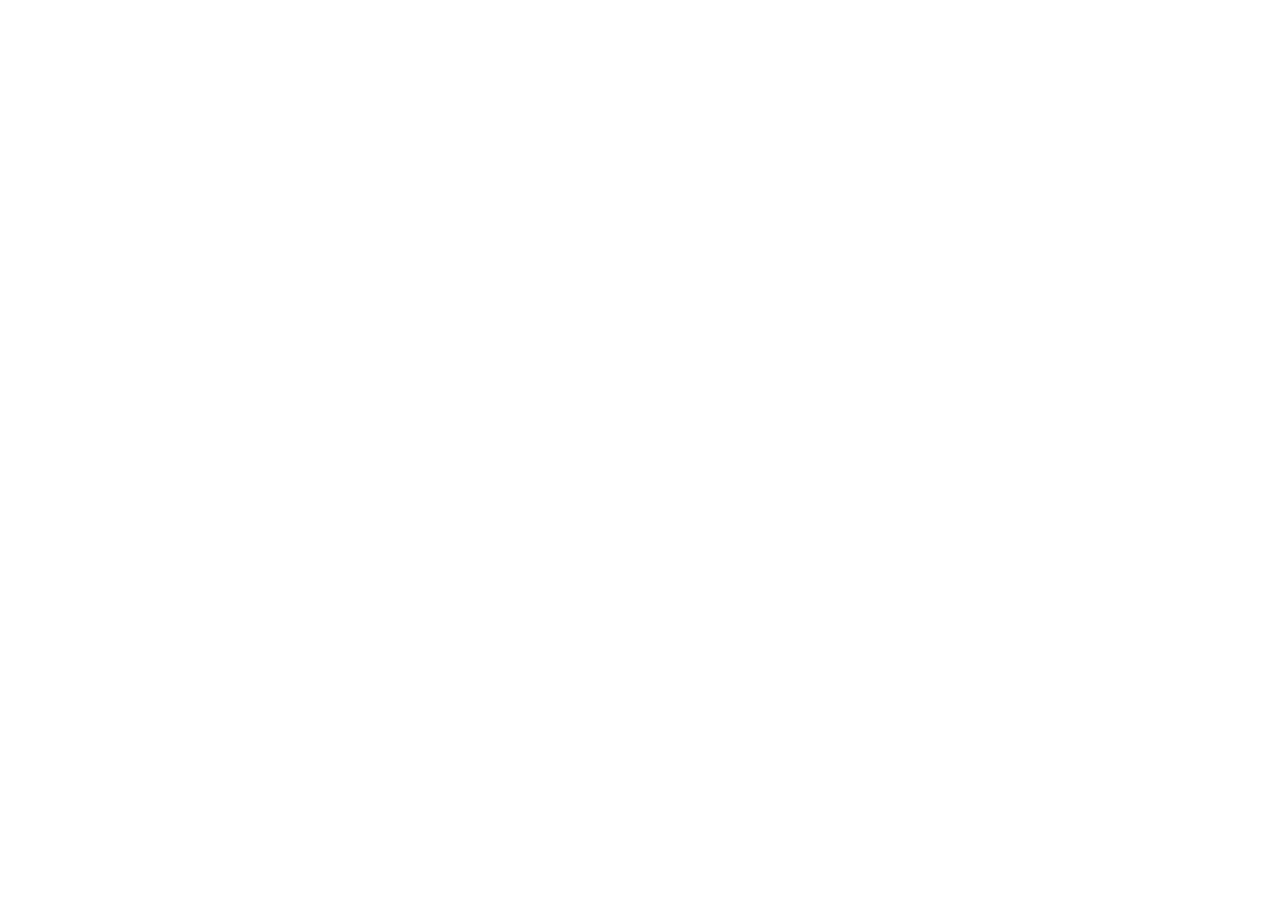
==== commit 8781e994: "Update index.html" ====
--- a/index.html
+++ b/index.html
@@ -1 +1,29 @@
-<!DOCTYPE html><html lang="en" class="geist_2ae47f08-module__h69qWW__variable geist_mono_eb58308d-module__w_p2Lq__variable h-full antialiased"><head><meta charSet="utf-8"/><meta name="viewport" content="width=device-width, initial-scale=1"/><link rel="preload" href="./_next/static/media/797e433ab948586e-s.p.0.q-h669a_dqa.woff2" as="font" crossorigin="" type="font/woff2"/><link rel="preload" href="./_next/static/media/caa3a2e1cccd8315-s.p.16t1db8_9y2o~.woff2" as="font" crossorigin="" type="font/woff2"/><link rel="stylesheet" href="./_next/static/chunks/17eld5q1cncbm.css" data-precedence="next"/><link rel="preload" as="script" fetchPriority="low" href="./_next/static/chunks/00uesqh17lllm.js"/><script src="./_next/static/chunks/0hkb4p_ha.5qb.js" async=""></script><script src="./_next/static/chunks/0-ty5011jv_u~.js" async=""></script><script src="./_next/static/chunks/turbopack-0o6r9521cz24e.js" async=""></script><script src="./_next/static/chunks/1078dk_2nq.a8.js" async=""></script><script src="./_next/static/chunks/0z7puvhqykzwc.js" async=""></script><meta name="next-size-adjust" content=""/><title>Sky Aurora V16.5</title><meta name="description" content="Candy-i OS Ground Crew System"/><link rel="icon" href="./favicon.ico" sizes="256x256" type="image/x-icon"/><script src="./_next/static/chunks/03~yq9q893hmn.js" noModule=""></script></head><body class="min-h-full flex flex-col"><div hidden=""></div><div class="h-screen bg-[#010308] flex items-center justify-center text-white font-jua">BOOTING SYSTEM...</div><script src="./_next/static/chunks/00uesqh17lllm.js" id="_R_" async=""></script><script>(self.__next_f=self.__next_f||[]).push([0])</script><script>self.__next_f.push([1,"1:\"$Sreact.fragment\"\n2:I[7906,[\"./_next/static/chunks/1078dk_2nq.a8.js\"],\"default\"]\n3:I[47881,[\"./_next/static/chunks/1078dk_2nq.a8.js\"],\"default\"]\n4:I[77637,[\"./_next/static/chunks/1078dk_2nq.a8.js\"],\"ClientPageRoot\"]\n5:I[62764,[\"./_next/static/chunks/1078dk_2nq.a8.js\",\"./_next/static/chunks/0z7puvhqykzwc.js\"],\"default\"]\n8:I[72694,[\"./_next/static/chunks/1078dk_2nq.a8.js\"],\"OutletBoundary\"]\n9:\"$Sreact.suspense\"\nb:I[72694,[\"./_next/static/chunks/1078dk_2nq.a8.js\"],\"ViewportBoundary\"]\nd:I[72694,[\"./_next/static/chunks/1078dk_2nq.a8.js\"],\"MetadataBoundary\"]\nf:I[10181,[\"./_next/static/chunks/1078dk_2nq.a8.js\"],\"default\",1]\n:HL[\"./_next/static/chunks/17eld5q1cncbm.css\",\"style\"]\n:HL[\"./_next/static/media/797e433ab948586e-s.p.0.q-h669a_dqa.woff2\",\"font\",{\"crossOrigin\":\"\",\"type\":\"font/woff2\"}]\n:HL[\"./_next/static/media/caa3a2e1cccd8315-s.p.16t1db8_9y2o~.woff2\",\"font\",{\"crossOrigin\":\"\",\"type\":\"font/woff2\"}]\n"])</script></body></html>
+<!DOCTYPE html>
+<html lang="en">
+<head>
+    <meta charset="utf-8">
+    <meta name="viewport" content="width=device-width, initial-scale=1">
+    <title>Sky Aurora V16.5</title>
+    <link rel="stylesheet" href="./_next/static/chunks/17eld5q1cncbm.css">
+    <script src="./_next/static/chunks/1078dk_2nq.a8.js" async></script>
+    <script src="./_next/static/chunks/0z7puvhqykzwc.js" async></script>
+</head>
+<body class="min-h-full flex flex-col bg-[#010308]">
+    <div id="boot-screen" class="h-screen flex items-center justify-center text-white font-jua" style="font-size: 2rem;">
+        BOOTING SYSTEM...
+    </div>
+
+    <script>
+        window.__NEXT_DATA__ = {
+            "props": {"pageProps": {}},
+            "page": "/",
+            "query": {},
+            "buildId": "EwOGzN2VLUUqwTjhh9FJf",
+            "nextExport": true,
+            "autoExport": true,
+            "isFallback": false,
+            "scriptLoader": []
+        };
+    </script>
+</body>
+</html>
